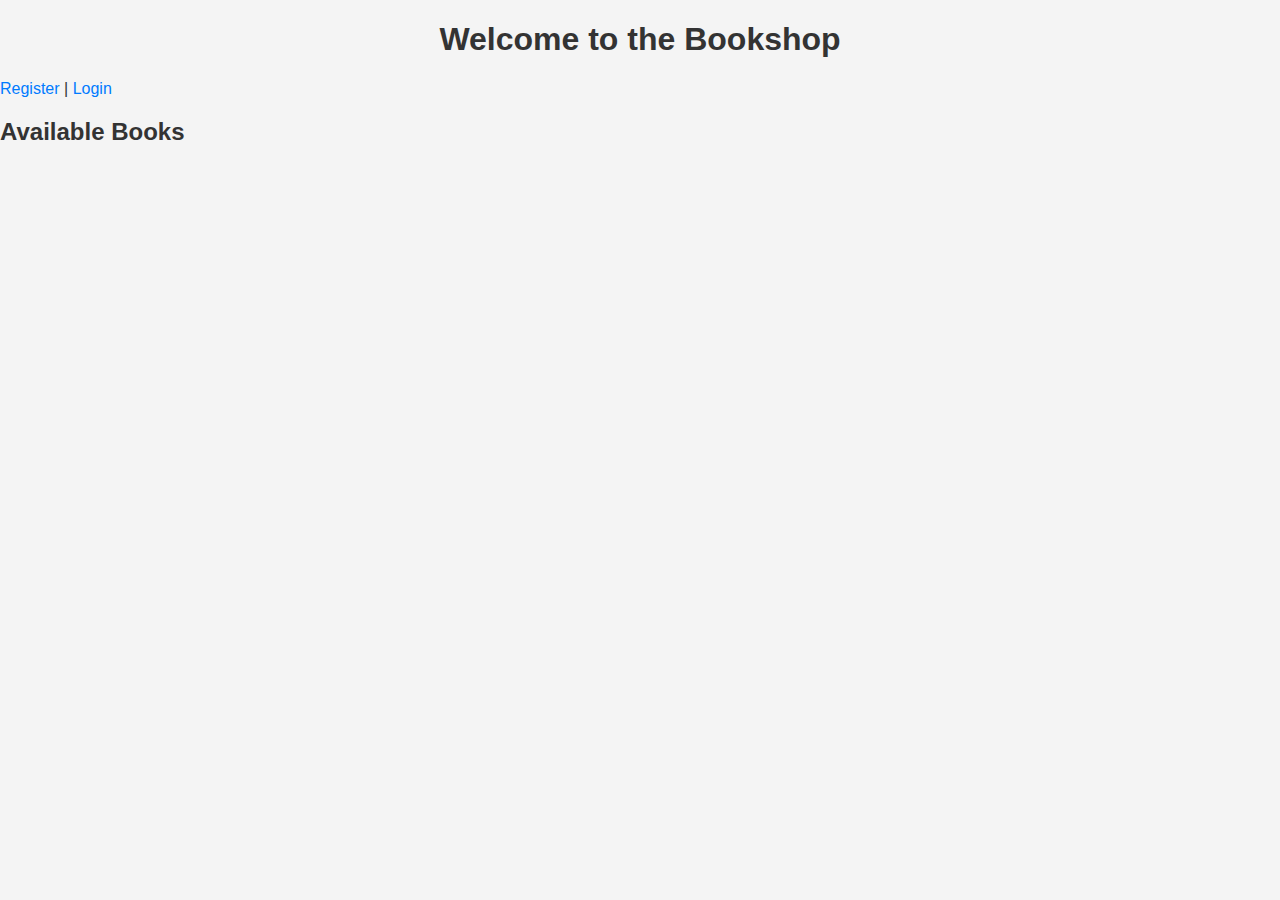
==== templates/index.html @ fb5c8fde "first" ====
<!DOCTYPE html>
<html>
<head>
    <title>Bookshop</title>
    <link rel="stylesheet" type="text/css" href="style.css">

</head>
<body>
    <h1>Welcome to the Bookshop</h1>
    <a href="/register">Register</a> | <a href="/login">Login</a>
    <h2>Available Books</h2>
    
</body>
</html>
---- templates/style.css ----
/* General Styles */
body {
    font-family: Arial, sans-serif;
    margin: 0;
    padding: 0;
    background-color: #f4f4f4;
    color: #333;
}

h1, h3 {
    color: #333;
    text-align: center;
}

a {
    color: #007bff;
    text-decoration: none;
}

a:hover {
    text-decoration: underline;
}

/* Header and Navigation */
header {
    background-color: #343a40;
    color: white;
    padding: 10px 0;
    text-align: center;
}

nav a {
    margin: 0 15px;
    color: white;
    font-weight: bold;
}

nav a:hover {
    text-decoration: underline;
}

/* Layout Containers */
.container {
    max-width: 1200px;
    margin: 0 auto;
    padding: 20px;
}

/* Form Styles */
form {
    display: flex;
    flex-direction: column;
    max-width: 400px;
    margin: 0 auto;
    padding: 20px;
    background-color: white;
    box-shadow: 0 0 10px rgba(0, 0, 0, 0.1);
}

input[type="text"], input[type="email"], input[type="password"], input[type="submit"] {
    padding: 10px;
    margin: 10px 0;
    font-size: 16px;
    border-radius: 5px;
    border: 1px solid #ccc;
}

input[type="submit"] {
    background-color: #28a745;
    color: white;
    cursor: pointer;
}

input[type="submit"]:hover {
    background-color: #218838;
}

/* Books List */
ul.books-list {
    list-style-type: none;
    padding: 0;
    margin-top: 20px;
    text-align: center;
}

ul.books-list li {
    background-color: white;
    padding: 15px;
    margin: 10px;
    box-shadow: 0 0 5px rgba(0, 0, 0, 0.1);
}

ul.books-list li:hover {
    box-shadow: 0 0 10px rgba(0, 0, 0, 0.2);
}

ul.books-list li a {
    display: block;
    color: #333;
    font-size: 18px;
    font-weight: bold;
}

ul.books-list li p {
    color: #666;
    font-size: 14px;
}

/* Admin Dashboard */
.admin-dashboard {
    text-align: center;
    padding: 20px;
    background-color: #e9ecef;
    border-radius: 8px;
    margin-top: 20px;
}

.admin-dashboard h2 {
    margin-bottom: 30px;
    font-size: 2rem;
}

.admin-dashboard a {
    display: inline-block;
    margin-top: 20px;
    padding: 10px 20px;
    background-color: #007bff;
    color: white;
    border-radius: 5px;
    text-decoration: none;
}

.admin-dashboard a:hover {
    background-color: #0056b3;
}

/* User Home Page */
.user-home {
    text-align: center;
}

.user-home ul.books-list {
    margin-top: 30px;
}

.user-home ul.books-list li {
    display: inline-block;
    width: 200px;
    margin: 10px;
    background-color: #fff;
    box-shadow: 0 0 10px rgba(0, 0, 0, 0.1);
}

.user-home ul.books-list li h4 {
    text-align: center;
    padding: 10px;
    font-size: 18px;
}

.user-home ul.books-list li p {
    padding: 10px;
    text-align: center;
    font-size: 14px;
}

/* Footer */
footer {
    background-color: #343a40;
    color: white;
    text-align: center;
    padding: 20px 0;
    position: fixed;
    width: 100%;
    bottom: 0;
}
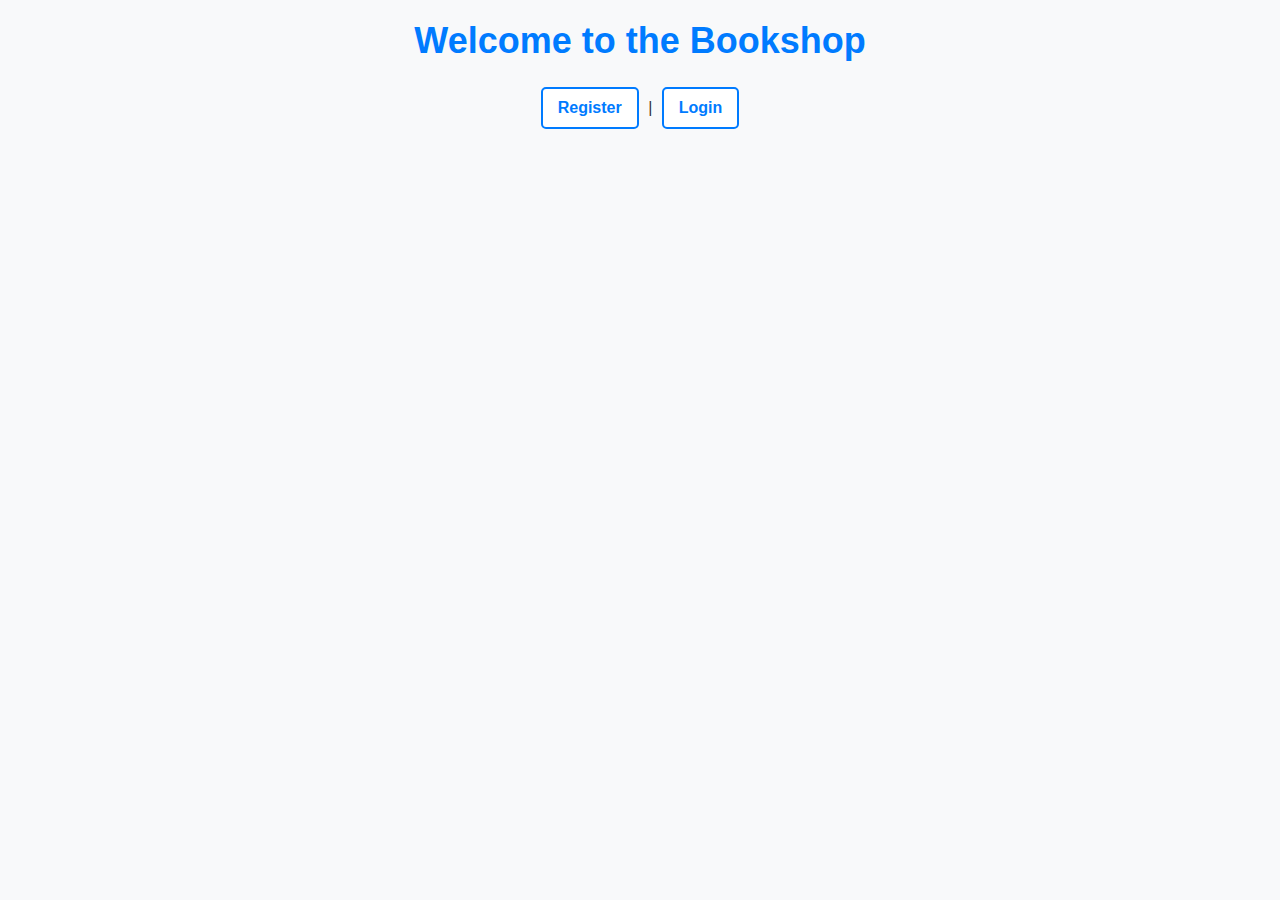
==== commit 8de64741: "changes" ====
--- a/templates/index.html
+++ b/templates/index.html
@@ -2,13 +2,13 @@
 <html>
 <head>
     <title>Bookshop</title>
-    <link rel="stylesheet" type="text/css" href="style.css">
+    <link rel="stylesheet" type="text/css" href="../static/css/style.css">
 
 </head>
 <body>
     <h1>Welcome to the Bookshop</h1>
     <a href="/register">Register</a> | <a href="/login">Login</a>
-    <h2>Available Books</h2>
+    
     
 </body>
 </html>
--- a/static/css/style.css
+++ b/static/css/style.css
@@ -0,0 +1,76 @@
+/* General Reset */
+* {
+    margin: 0;
+    padding: 0;
+    box-sizing: border-box;
+}
+
+/* Body Styling */
+body {
+    font-family: 'Arial', sans-serif;
+    background-color: #f8f9fa;
+    color: #333;
+    text-align: center;
+    padding: 20px;
+}
+
+/* Heading Styling */
+h1 {
+    font-size: 36px;
+    color: #007bff;
+    margin-bottom: 20px;
+}
+
+h2 {
+    font-size: 24px;
+    color: #6c757d;
+    margin: 20px 0;
+}
+
+/* Link Styling */
+a {
+    color: #007bff;
+    font-size: 16px;
+    font-weight: bold;
+    text-decoration: none;
+    padding: 10px 15px;
+    border: 2px solid #007bff;
+    border-radius: 5px;
+    background-color: #fff;
+    transition: all 0.3s ease;
+    margin: 5px;
+    display: inline-block;
+}
+
+a:hover {
+    color: #fff;
+    background-color: #007bff;
+    transform: scale(1.05);
+}
+
+/* Section Styling for Books */
+h2 + div {
+    margin-top: 15px;
+    padding: 20px;
+    background: #fff;
+    border: 1px solid #ddd;
+    border-radius: 5px;
+    display: inline-block;
+    width: 80%;
+}
+
+/* Responsive Design */
+@media (max-width: 600px) {
+    h1 {
+        font-size: 28px;
+    }
+
+    h2 {
+        font-size: 20px;
+    }
+
+    a {
+        font-size: 14px;
+        padding: 8px 12px;
+    }
+}
